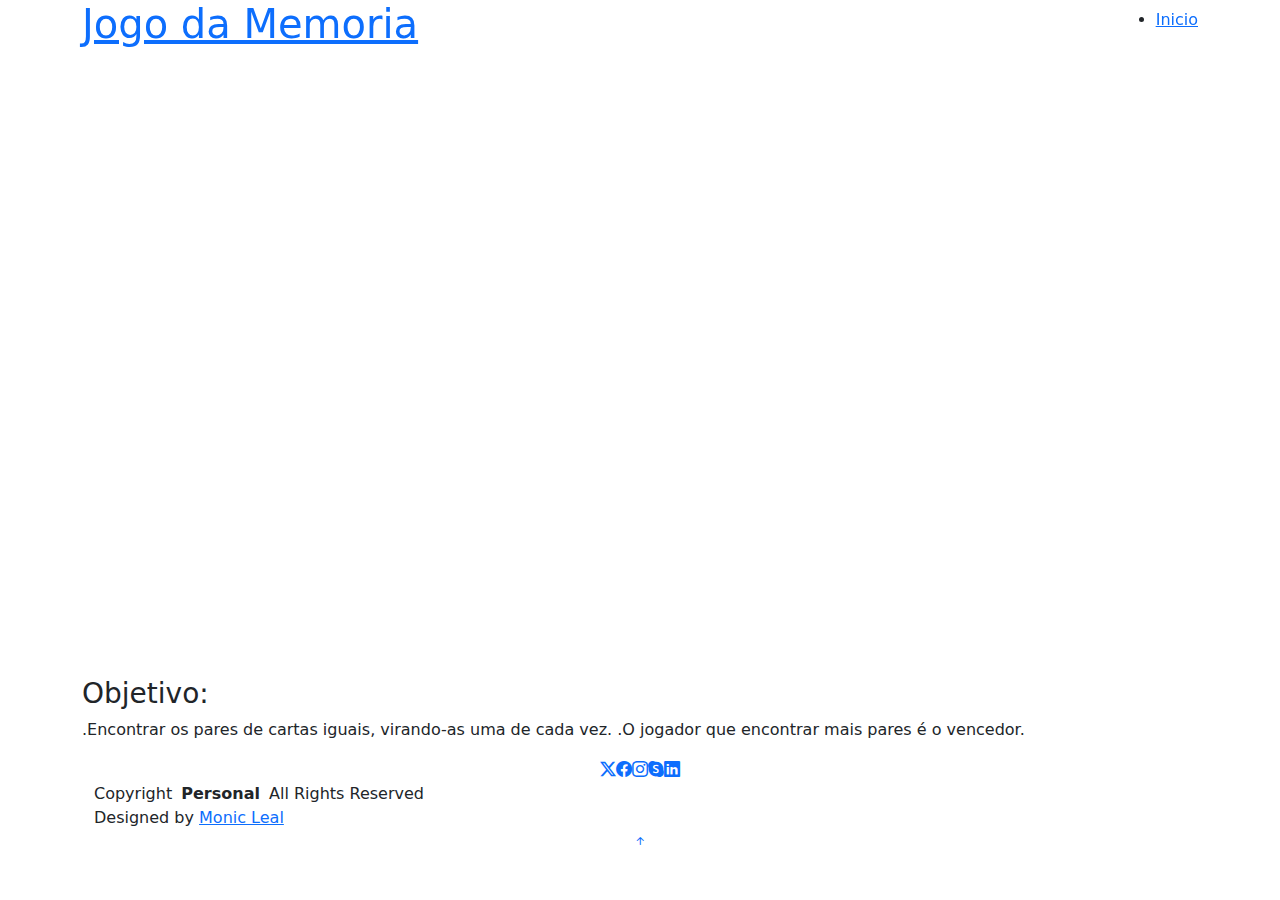
==== jogo-details.html @ 57bd131c "Update jogo-details.html" ====
<!DOCTYPE html>
<html lang="pt-br">

<head>
  <meta charset="utf-8">
  <meta content="width=device-width, initial-scale=1.0" name="viewport">
  <title>Detalhes jogo da memoria</title>
  <meta name="description" content="">
  <meta name="keywords" content="">

  <!-- Favicons -->
  <link href="assets/img/portfolio/logo da pokedex.jfif" rel="icon">
  <link href="#" rel="apple-touch-icon">

  <!-- Fonts -->
  <link href="https://fonts.googleapis.com" rel="preconnect">
  <link href="https://fonts.gstatic.com" rel="preconnect" crossorigin>
  <link href="https://fonts.googleapis.com/css2?family=Roboto:ital,wght@0,100;0,300;0,400;0,500;0,700;0,900;1,100;1,300;1,400;1,500;1,700;1,900&family=Poppins:ital,wght@0,100;0,200;0,300;0,400;0,500;0,600;0,700;0,800;0,900;1,100;1,200;1,300;1,400;1,500;1,600;1,700;1,800;1,900&family=Raleway:ital,wght@0,100;0,200;0,300;0,400;0,500;0,600;0,700;0,800;0,900;1,100;1,200;1,300;1,400;1,500;1,600;1,700;1,800;1,900&display=swap" rel="stylesheet">

  <!-- Vendor CSS Files -->
  <link href="assets/vendor/bootstrap/css/bootstrap.min.css" rel="stylesheet">
  <link href="assets/vendor/bootstrap-icons/bootstrap-icons.css" rel="stylesheet">
  <link href="assets/vendor/aos/aos.css" rel="stylesheet">
  <link href="assets/vendor/swiper/swiper-bundle.min.css" rel="stylesheet">
  <link href="assets/vendor/glightbox/css/glightbox.min.css" rel="stylesheet">

  <!-- Main CSS File -->
  <link href="assets/css/main.css" rel="stylesheet">


</head>

<body class="portfolio-details-page">

  
  <header id="header" class="header d-flex align-items-center fixed-top">
    <div class="container-fluid container-xl position-relative d-flex align-items-center justify-content-between">

      <a href="index.html" class="logo d-flex align-items-center">
        <!-- Uncomment the line below if you also wish to use an image logo -->
        <!-- <img src="assets/img/logo.png" alt=""> -->
        <h1 class="sitename">Jogo da Memoria</h1>
      </a>

      <nav id="navmenu" class="navmenu">
        <ul>
          <li><a href="index.html" class="active">Inicio</a></li>
         
        </ul>
        <i class="mobile-nav-toggle d-xl-none bi bi-list"></i>
      </nav>

    </div>
  </header>

  <main class="main">

    <!-- Page Title -->
    <div class="page-title" data-aos="fade">
      <div class="heading">
        <div class="container">
          <div class="row d-flex justify-content-center text-center">
            <div class="col-lg-8">
              <h1>projetos jogo da memoria </h1>
              <p class="mb-0">O jogo da memória é um passatempo atemporal e divertido que exige concentração, atenção e, claro, uma boa memória! Ele consiste em um conjunto de cartas com imagens idênticas, dispostas com a face para baixo.</p>
            </div>
          </div>
        </div>
      </div>
      <nav class="breadcrumbs">
        <div class="container">
          <ol>
            <li><a href="index.html">Home</a></li>
            <li class="current">jogo Da Memória Details</li>
          </ol>
        </div>
      </nav>
    </div><!-- End Page Title -->

    <!-- Portfolio Details Section -->
    <section id="portfolio-details" class="portfolio-details section">

      <div class="container" data-aos="fade-up" data-aos-delay="100">

        <div class="row gy-4">

          <div class="col-lg-8">
            <div class="portfolio-details-slider swiper init-swiper">

              <script type="application/json" class="swiper-config">
                {
                  "loop": true,
                  "speed": 600,
                  "autoplay": {
                    "delay": 5000
                  },
                  "slidesPerView": "auto",
                  "pagination": {
                    "el": ".swiper-pagination",
                    "type": "bullets",
                    "clickable": true
                  }
                }
              </script>

              <div class="swiper-wrapper align-items-center">

                <div class="swiper-slide">
                  <img src="assets/img/Capitura De tela/entrada.png" alt="">
                </div>

                <div class="swiper-slide">
                  <img src="assets/img/Capitura De tela/1par.png" alt="">
                </div>

                <div class="swiper-slide">
                  <img src="assets/img/Capitura De tela/pontos.png" alt="">
                </div>

                <div class="swiper-slide">
                  <img src="assets/img/Capitura De tela/tempo.png" alt="">
                </div>

              </div>
              <div class="swiper-pagination"></div>
            </div>
          </div>

          <div class="col-lg-4">
            <div class="portfolio-info" data-aos="fade-up" data-aos-delay="200">
              <h3>Project Relogio</h3>
              <ul>
                <li><strong>Categoria</strong>: Programador Web</li>
                <li><strong>clientes</strong>: Empreas e Publicos de São Paulo</li>
                <li><strong>Data do Projeto</strong>: 04/11/2024</li>
                <li><strong>site</strong>: <a href="https://relogio-mu-gules.vercel.app/"> https://relogio-mu-gules.vercel.app/</a></li>
              </ul>
            </div>
            <div class="portfolio-description" data-aos="fade-up" data-aos-delay="300">
              <h2>A Fascinante História dos Relógios: Do Sol aos Quarzos</h2>
              <p>
                A história dos relógios é uma jornada fascinante que acompanha a evolução da humanidade desde os primórdios. A necessidade de marcar o tempo e organizar a vida cotidiana impulsionou a criação de diversos instrumentos ao longo dos séculos.
              </p>
            </div>
          </div>

        </div>

      </div>

    </section><!-- /Portfolio Details Section -->

  </main>

  <footer id="footer" class="footer dark-background">
    <div class="container">
      <h3 class="sitename">Objetivo:</h3>
      <p> .Encontrar os pares de cartas iguais, virando-as uma de cada vez.
          .O jogador que encontrar mais pares é o vencedor.</p>
      <div class="social-links d-flex justify-content-center">
        <a href=""><i class="bi bi-twitter-x"></i></a>
        <a href=""><i class="bi bi-facebook"></i></a>
        <a href=""><i class="bi bi-instagram"></i></a>
        <a href=""><i class="bi bi-skype"></i></a>
        <a href=""><i class="bi bi-linkedin"></i></a>
      </div>
      <div class="container">
        <div class="copyright">
          <span>Copyright</span> <strong class="px-1 sitename">Personal</strong> <span>All Rights Reserved</span>
        </div>
        <div class="credits">
         
         
          Designed by <a href="https://bootstrapmade.com/">Monic Leal</a>
        </div>
      </div>
    </div>
  </footer>

  <!-- Scroll Top -->
  <a href="#" id="scroll-top" class="scroll-top d-flex align-items-center justify-content-center"><i class="bi bi-arrow-up-short"></i></a>

  <!-- Preloader -->
  <div id="preloader"></div>

  <!-- Vendor JS Files -->
  <script src="assets/vendor/bootstrap/js/bootstrap.bundle.min.js"></script>
  <script src="assets/vendor/php-email-form/validate.js"></script>
  <script src="assets/vendor/aos/aos.js"></script>
  <script src="assets/vendor/typed.js/typed.umd.js"></script>
  <script src="assets/vendor/purecounter/purecounter_vanilla.js"></script>
  <script src="assets/vendor/waypoints/noframework.waypoints.js"></script>
  <script src="assets/vendor/swiper/swiper-bundle.min.js"></script>
  <script src="assets/vendor/glightbox/js/glightbox.min.js"></script>
  <script src="assets/vendor/imagesloaded/imagesloaded.pkgd.min.js"></script>
  <script src="assets/vendor/isotope-layout/isotope.pkgd.min.js"></script>

  <!-- Main JS File -->
  <script src="assets/js/main.js"></script>

</body>
</html>
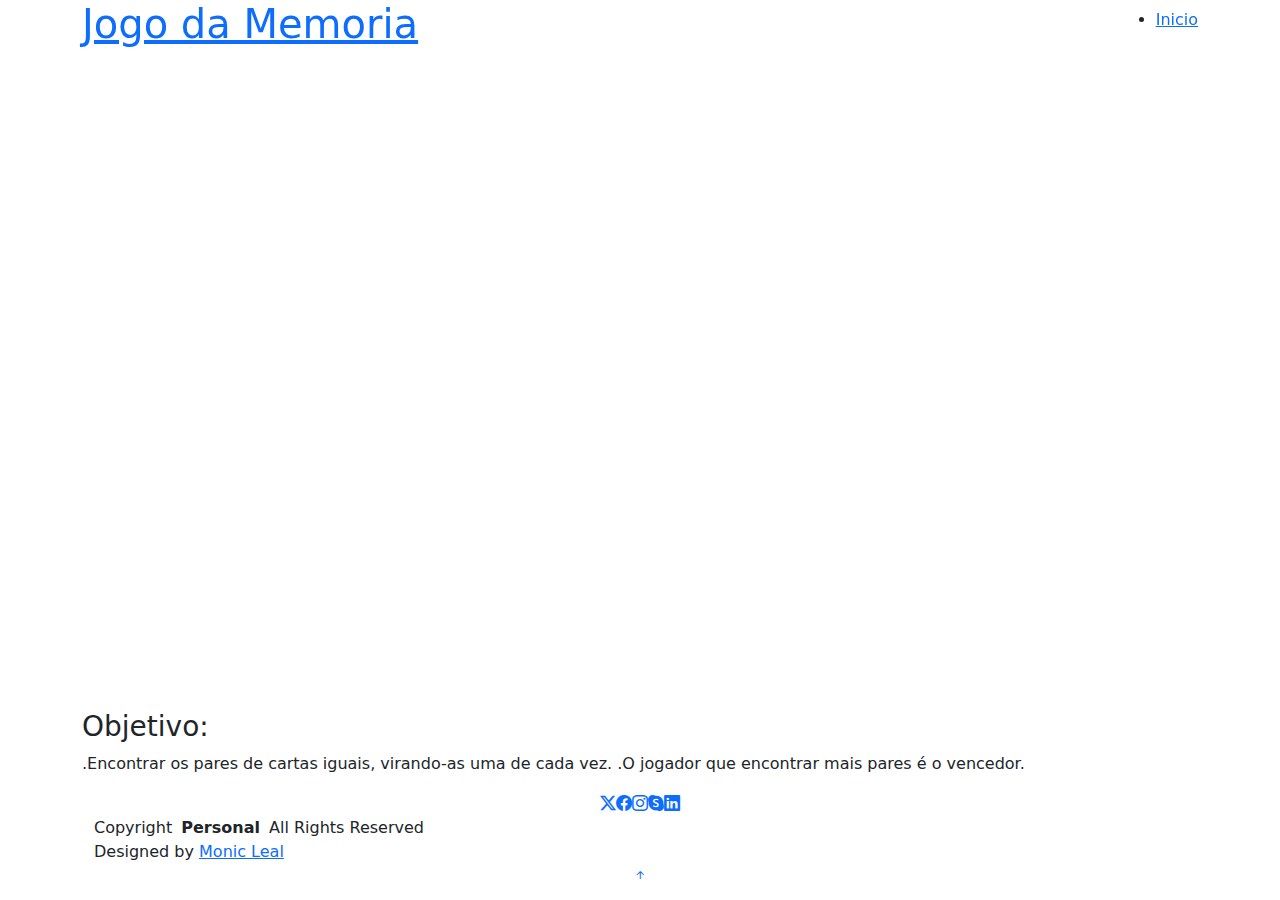
==== commit 91bc2de1: "Update jogo-details.html" ====
--- a/jogo-details.html
+++ b/jogo-details.html
@@ -128,18 +128,21 @@
 
           <div class="col-lg-4">
             <div class="portfolio-info" data-aos="fade-up" data-aos-delay="200">
-              <h3>Project Relogio</h3>
+              <h3>Project jogo Da Memória</h3>
               <ul>
                 <li><strong>Categoria</strong>: Programador Web</li>
                 <li><strong>clientes</strong>: Empreas e Publicos de São Paulo</li>
                 <li><strong>Data do Projeto</strong>: 04/11/2024</li>
-                <li><strong>site</strong>: <a href="https://relogio-mu-gules.vercel.app/"> https://relogio-mu-gules.vercel.app/</a></li>
+                <li><strong>site</strong>: <a href="https://relogio-mu-gules.vercel.app/"> https://nickleal19.github.io/Jogo_Da_memoria/</a></li>
               </ul>
             </div>
             <div class="portfolio-description" data-aos="fade-up" data-aos-delay="300">
-              <h2>A Fascinante História dos Relógios: Do Sol aos Quarzos</h2>
+              <h2>Benefícios do jogo da memória:</h2>
               <p>
-                A história dos relógios é uma jornada fascinante que acompanha a evolução da humanidade desde os primórdios. A necessidade de marcar o tempo e organizar a vida cotidiana impulsionou a criação de diversos instrumentos ao longo dos séculos.
+               .Melhora da memória: Estimula a capacidade de memorização e reconhecimento de padrões.
+               .Aumento da concentração: Exige foco e atenção durante o jogo.
+               .Desenvolvimento da atenção visual: Auxilia na percepção de detalhes e na identificação de elementos semelhantes.
+               .Divertimento: É uma atividade lúdica e social, perfeita para todas as idades.
               </p>
             </div>
           </div>
